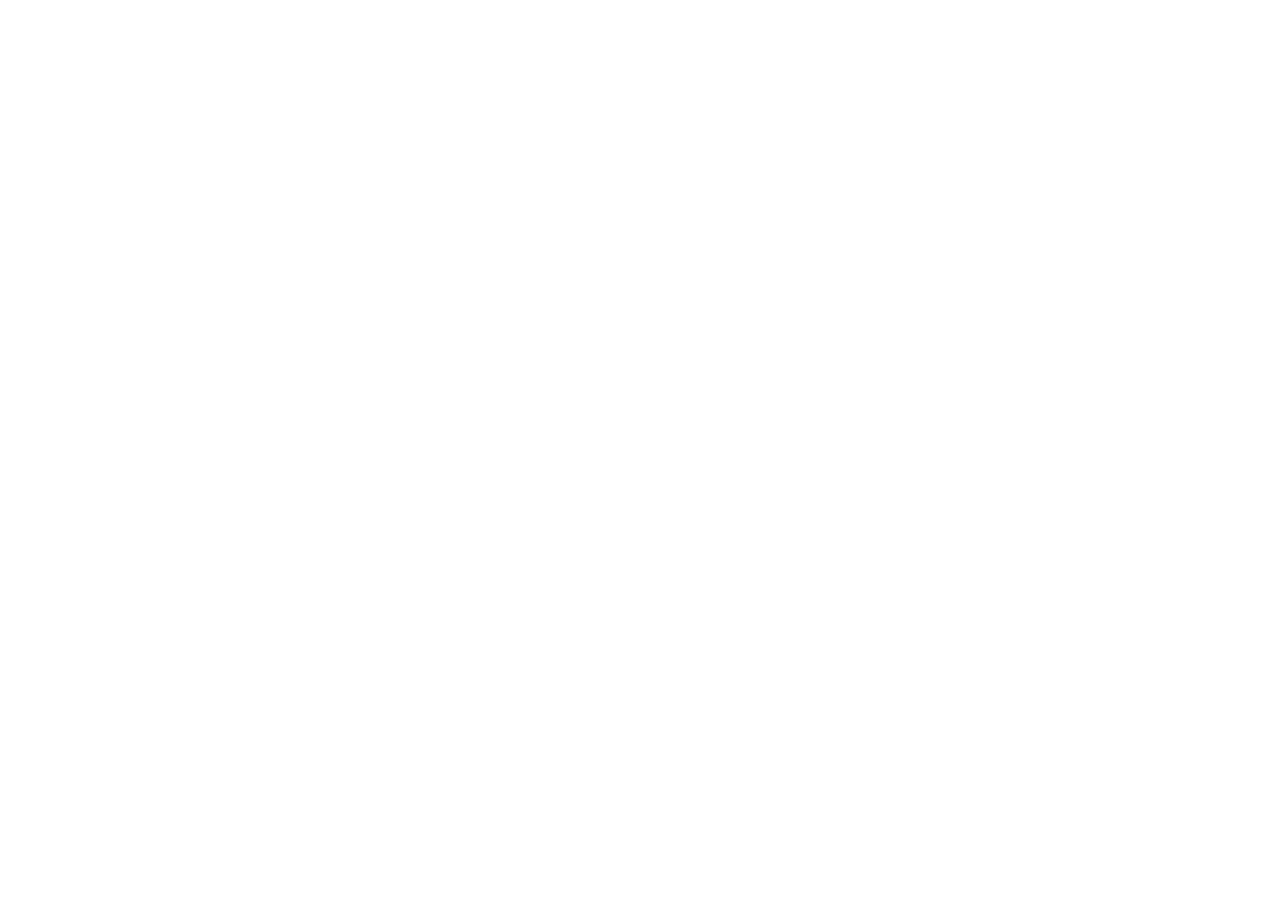
==== spring-boot-web/src/main/resources/templates/listado.html @ df8d90d4 "Creation of new method and new view" ====
<!DOCTYPE html>
<html xmlns:th="http://www.thymeleaf.org">
<head>
<meta charset="UTF-8"/>
<title th:text="${titulo}"></title>
</head>
<body>
<h1 th:text="${titulo}"></h1>
<span th:text="${usuario.apellido}"></span>
<br>
<div></div>
</body> 
</html>
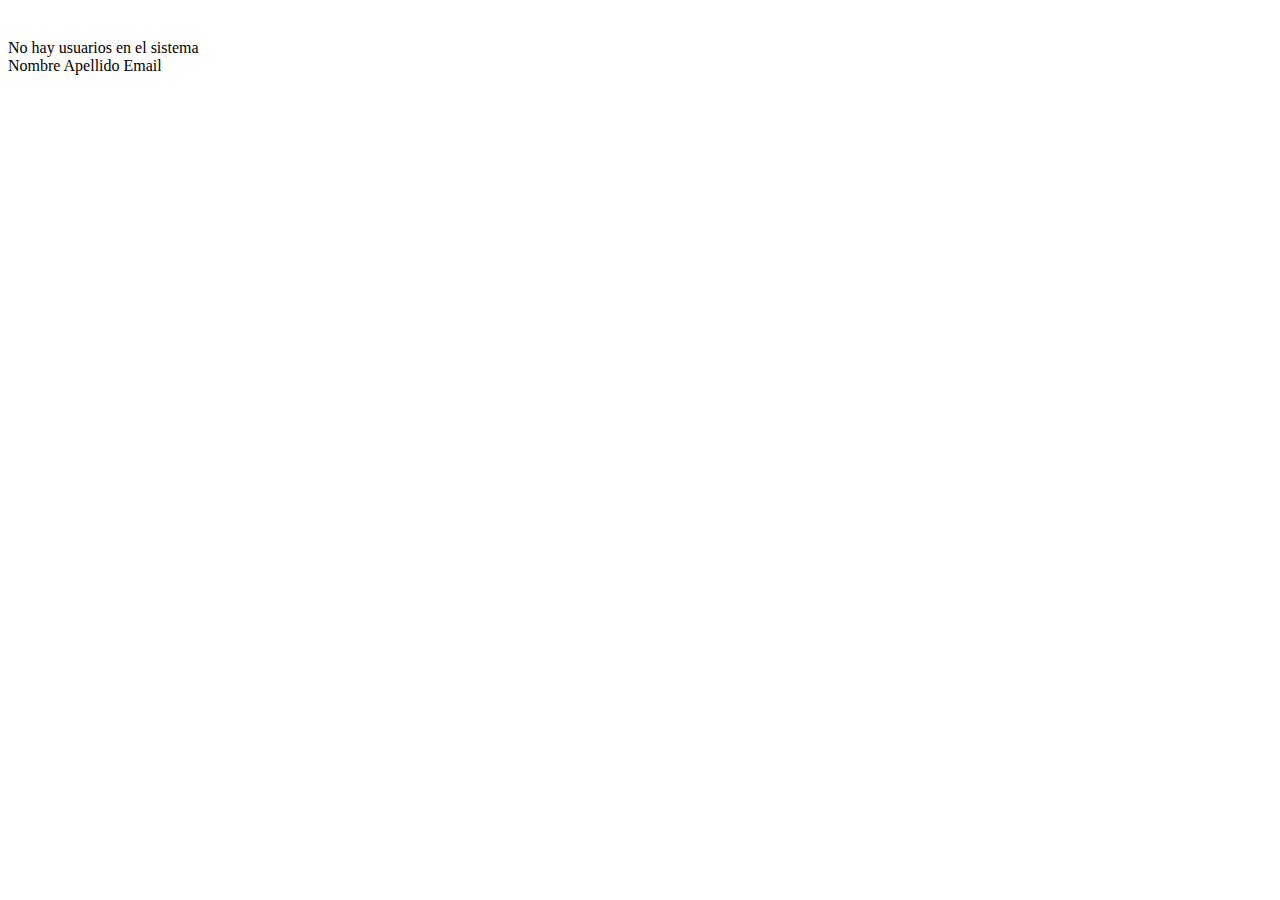
==== commit 1a944251: "Listado view" ====
--- a/spring-boot-web/src/main/resources/templates/listado.html
+++ b/spring-boot-web/src/main/resources/templates/listado.html
@@ -1,13 +1,28 @@
 <!DOCTYPE html>
 <html xmlns:th="http://www.thymeleaf.org">
 <head>
-<meta charset="UTF-8"/>
+<meta charset="UTF-8" />
 <title th:text="${titulo}"></title>
 </head>
 <body>
-<h1 th:text="${titulo}"></h1>
-<span th:text="${usuario.apellido}"></span>
-<br>
-<div></div>
-</body> 
+	<h1 th:text="${titulo}"></h1>
+	<br>
+	<div th:if="${usuarios.size() == 0}">No hay usuarios en el
+		sistema</div>
+	<table th:if="${usuarios.size() > 0}"></table>
+	<thead>
+		<tr>
+			<th>Nombre</th>
+			<th>Apellido</th>
+			<th>Email</th>
+		</tr>
+	</thead>
+	<tbody>
+		<tr th:each="usuario: ${usuarios}">
+			<td th:text="${usuario.nombre}"></td>
+			<td th:text="${usuario.apellido}"></td>
+			<td th:text="${usuario.email}"></td>
+		</tr>
+	</tbody>
+</body>
 </html>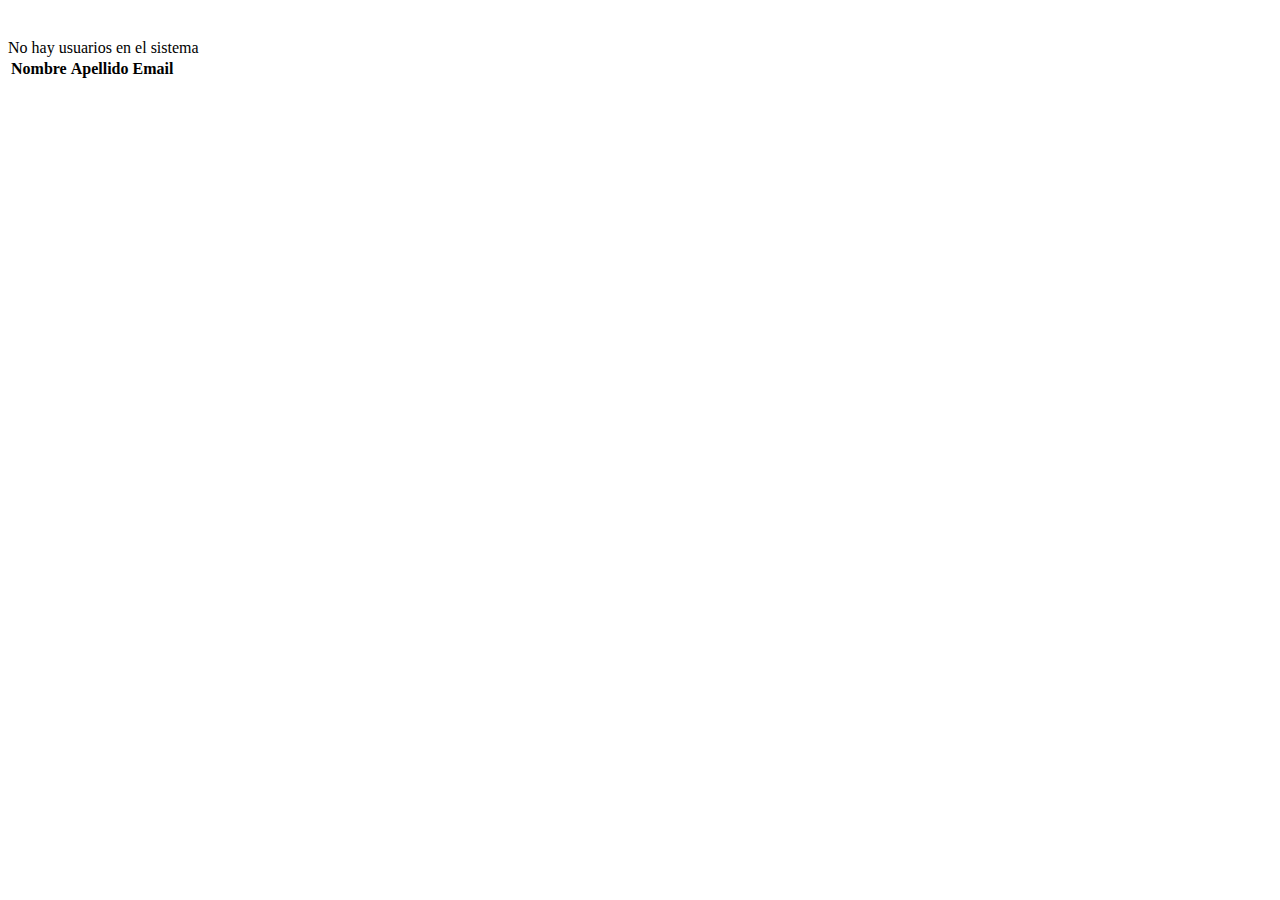
==== commit 31d45848: "@PathVariable" ====
--- a/spring-boot-web/src/main/resources/templates/listado.html
+++ b/spring-boot-web/src/main/resources/templates/listado.html
@@ -7,22 +7,23 @@
 <body>
 	<h1 th:text="${titulo}"></h1>
 	<br>
-	<div th:if="${usuarios.size() == 0}">No hay usuarios en el
+	<div th:if="${usuarios.isEmpty()}">No hay usuarios en el
 		sistema</div>
-	<table th:if="${usuarios.size() > 0}"></table>
-	<thead>
-		<tr>
-			<th>Nombre</th>
-			<th>Apellido</th>
-			<th>Email</th>
-		</tr>
-	</thead>
-	<tbody>
-		<tr th:each="usuario: ${usuarios}">
-			<td th:text="${usuario.nombre}"></td>
-			<td th:text="${usuario.apellido}"></td>
-			<td th:text="${usuario.email}"></td>
-		</tr>
-	</tbody>
+	<table th:if="${not usuarios.isEmpty()}">
+		<thead>
+			<tr>
+				<th>Nombre</th>
+				<th>Apellido</th>
+				<th>Email</th>
+			</tr>
+		</thead>
+		<tbody>
+			<tr th:each="usuario: ${usuarios}">
+				<td th:text="${usuario.nombre}"></td>
+				<td th:text="${usuario.apellido}"></td>
+				<td th:text="${usuario.email}"></td>
+			</tr>
+		</tbody>
+	</table>
 </body>
 </html>